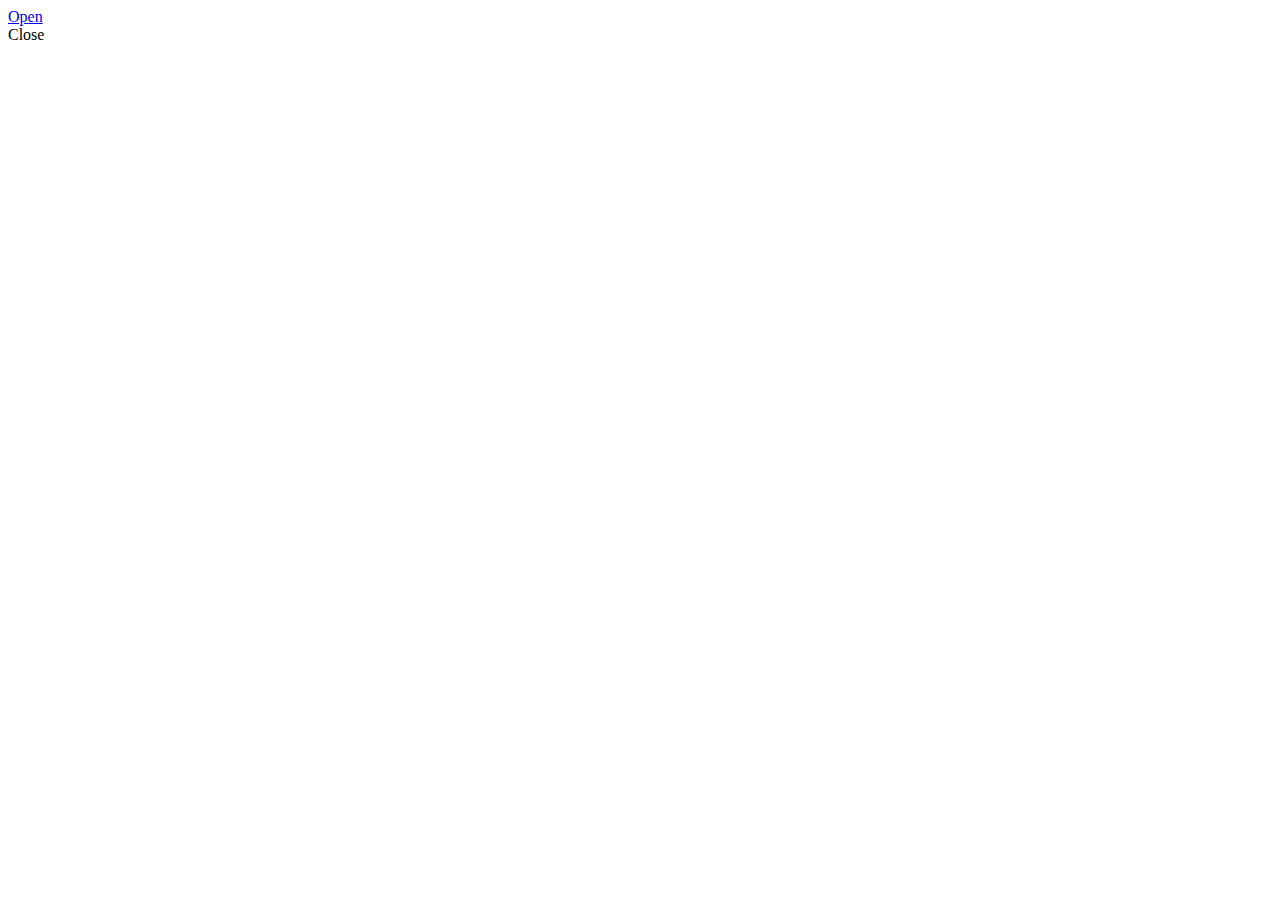
==== scripts/templates/index.html @ 8f6f18d3 "Uploaded all of intitial file backups from first sprint" ====
<!doctype html>
<html>
<head>
<title>DoorHub Connection Success :)</title>
<link rel="stylesheet" href="/static/style.css" />
<meta name="viewport" content="width=device-width, user-scalable=no" />
</head>
<body>

<div class="on"><a href="/on/">Open</a></div>
<div class="off"><a href="/off/"></a>Close</div>

</body>
</html>
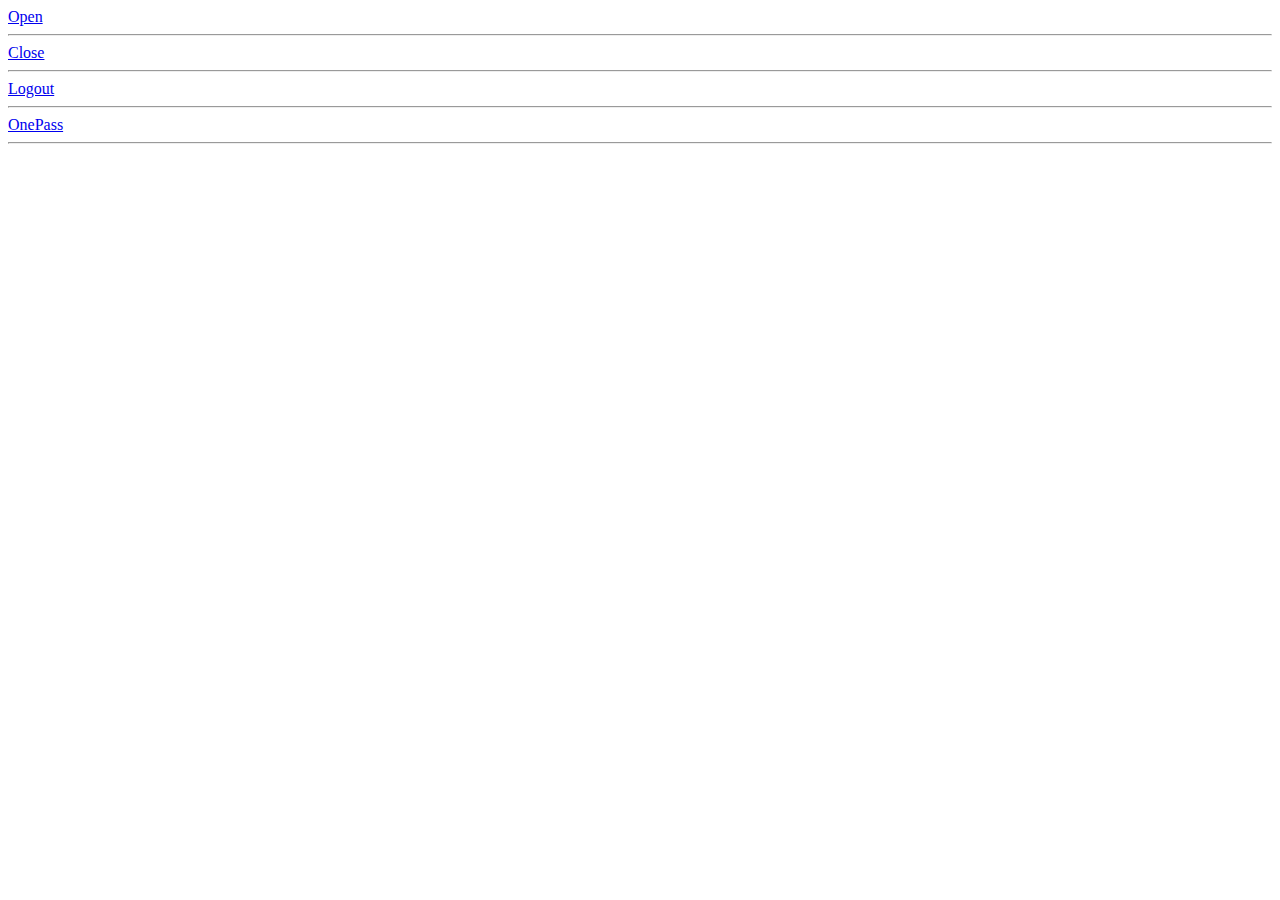
==== commit 573bf7c0: "Updated the web scripts" ====
--- a/scripts/templates/index.html
+++ b/scripts/templates/index.html
@@ -3,12 +3,16 @@
 <head>
 <title>DoorHub Connection Success :)</title>
 <link rel="stylesheet" href="/static/style.css" />
-<meta name="viewport" content="width=device-width, user-scalable=no" />
 </head>
 <body>
 
-<div class="on"><a href="/on/">Open</a></div>
-<div class="off"><a href="/off/"></a>Close</div>
-
+<a href="/on/">Open</a>
+<hr>
+<a href="/off/">Close</a>
+<hr>
+<a href="/logout">Logout</a>
+<hr>
+<a href="/onepass/">OnePass</a>
+<hr>
 </body>
 </html>
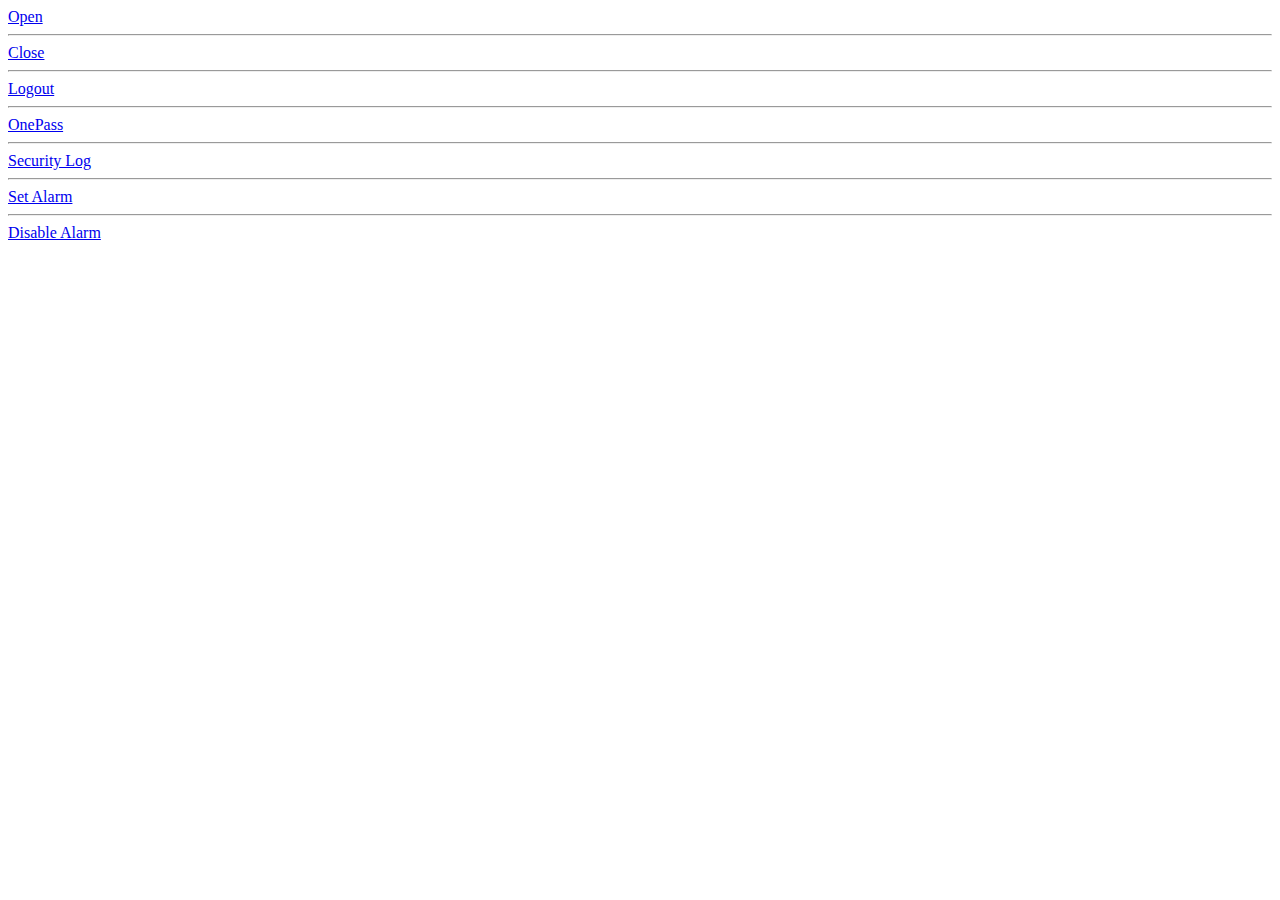
==== commit 8cce3a6a: "Finished ek691 code, all tested! alarm finished" ====
--- a/scripts/templates/index.html
+++ b/scripts/templates/index.html
@@ -14,5 +14,10 @@
 <hr>
 <a href="/onepass/">OnePass</a>
 <hr>
+<a href="/seclog/">Security Log</a>
+<hr>
+<a href="/alarmon/">Set Alarm</a>
+<hr>
+<a href="/alarmoff/">Disable Alarm</a>
 </body>
 </html>
